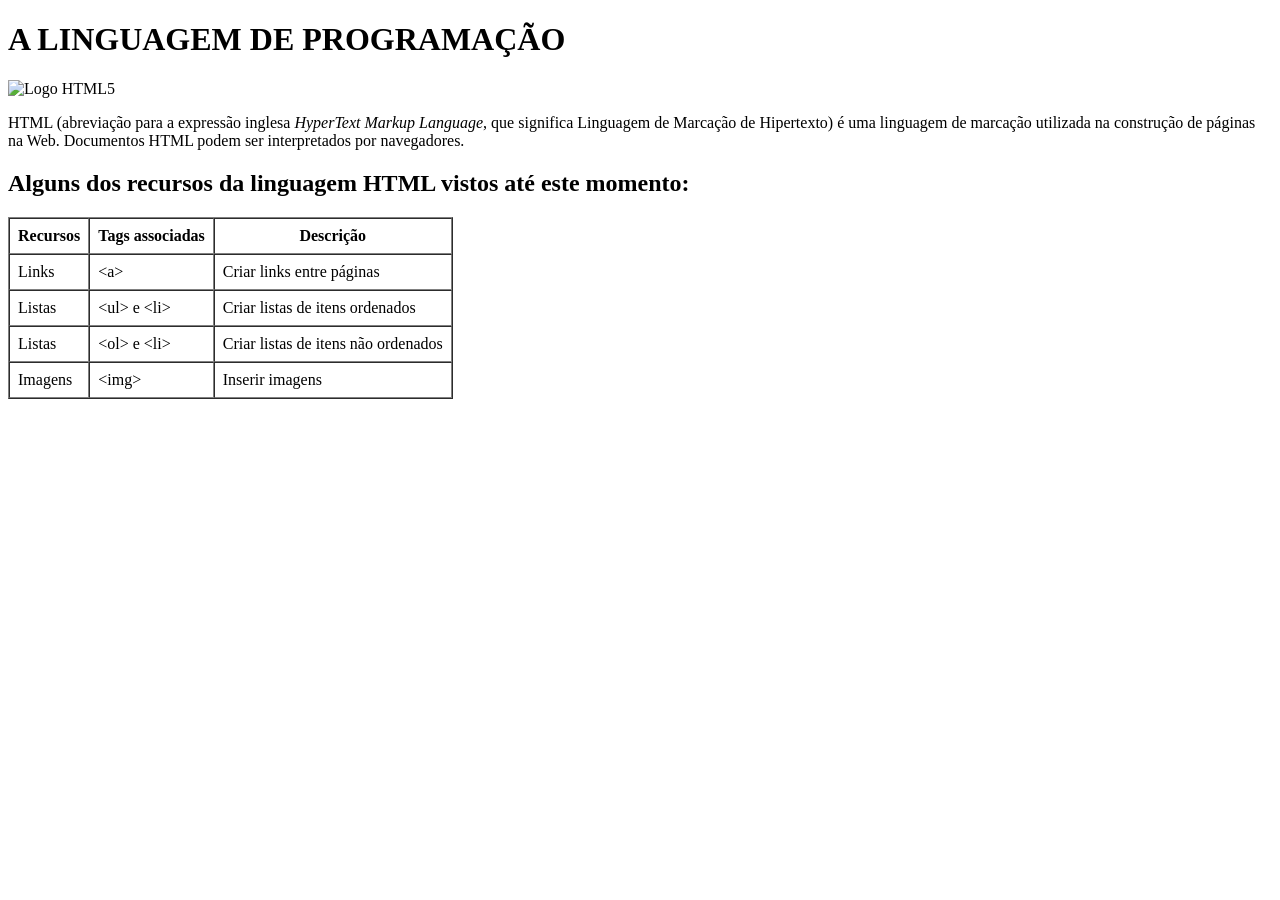
==== index2.html @ b3d1210c "Add files via upload" ====
<!DOCTYPE html>
<html lang="pt-BR">
<head>
    <meta charset="UTF-8">
    <title>Atividade 2 HTML</title>
</head>
<body>
    <h1>A LINGUAGEM DE PROGRAMAÇÃO</h1>

    <img src="https://upload.wikimedia.org/wikipedia/commons/6/61/HTML5_logo_and_wordmark.svg" 
         alt="Logo HTML5" width="120">

    <p>
        HTML (abreviação para a expressão inglesa <em>HyperText Markup Language</em>, 
        que significa Linguagem de Marcação de Hipertexto) é uma linguagem de marcação 
        utilizada na construção de páginas na Web. Documentos HTML podem ser interpretados 
        por navegadores.
    </p>

    <h2>Alguns dos recursos da linguagem HTML vistos até este momento:</h2>

    <table border="1" cellpadding="8" cellspacing="0">
        <tr>
            <th>Recursos</th>
            <th>Tags associadas</th>
            <th>Descrição</th>
        </tr>
        <tr>
            <td>Links</td>
            <td>&lt;a&gt;</td>
            <td>Criar links entre páginas</td>
        </tr>
        <tr>
            <td>Listas</td>
            <td>&lt;ul&gt; e &lt;li&gt;</td>
            <td>Criar listas de itens ordenados</td>
        </tr>
        <tr>
            <td>Listas</td>
            <td>&lt;ol&gt; e &lt;li&gt;</td>
            <td>Criar listas de itens não ordenados</td>
        </tr>
        <tr>
            <td>Imagens</td>
            <td>&lt;img&gt;</td>
            <td>Inserir imagens</td>
        </tr>
    </table>
</body>
</html>
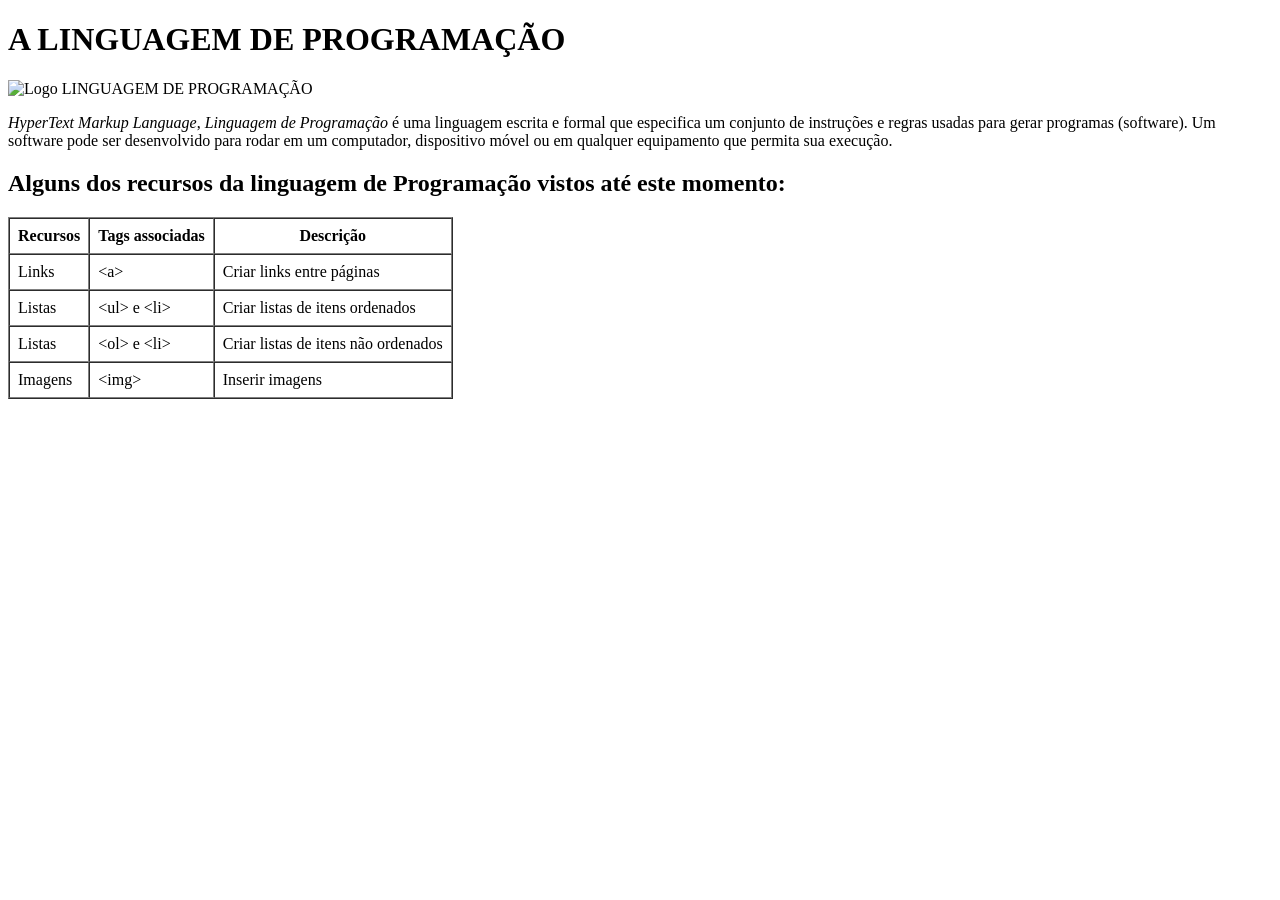
==== commit 2b902137: "Add files via upload" ====
--- a/index2.html
+++ b/index2.html
@@ -7,17 +7,16 @@
 <body>
     <h1>A LINGUAGEM DE PROGRAMAÇÃO</h1>
 
-    <img src="https://upload.wikimedia.org/wikipedia/commons/6/61/HTML5_logo_and_wordmark.svg" 
-         alt="Logo HTML5" width="120">
+    <img src="https://encrypted-tbn0.gstatic.com/images?q=tbn:ANd9GcQVYoK7kJwCfd6AwVni42s-12Gxx3Awgd9fwA&s" 
+         alt="Logo LINGUAGEM DE PROGRAMAÇÃO" width="120">
 
     <p>
-        HTML (abreviação para a expressão inglesa <em>HyperText Markup Language</em>, 
-        que significa Linguagem de Marcação de Hipertexto) é uma linguagem de marcação 
-        utilizada na construção de páginas na Web. Documentos HTML podem ser interpretados 
-        por navegadores.
+        <em>HyperText Markup Language</em>, <em>Linguagem de Programação</em> é uma linguagem escrita e formal que especifica um conjunto de instruções e regras usadas para gerar programas (software). 
+        Um software pode ser desenvolvido para rodar em um computador, dispositivo móvel ou em qualquer equipamento que permita sua execução.
+        
     </p>
 
-    <h2>Alguns dos recursos da linguagem HTML vistos até este momento:</h2>
+    <h2>Alguns dos recursos da linguagem de Programação vistos até este momento:</h2>
 
     <table border="1" cellpadding="8" cellspacing="0">
         <tr>
